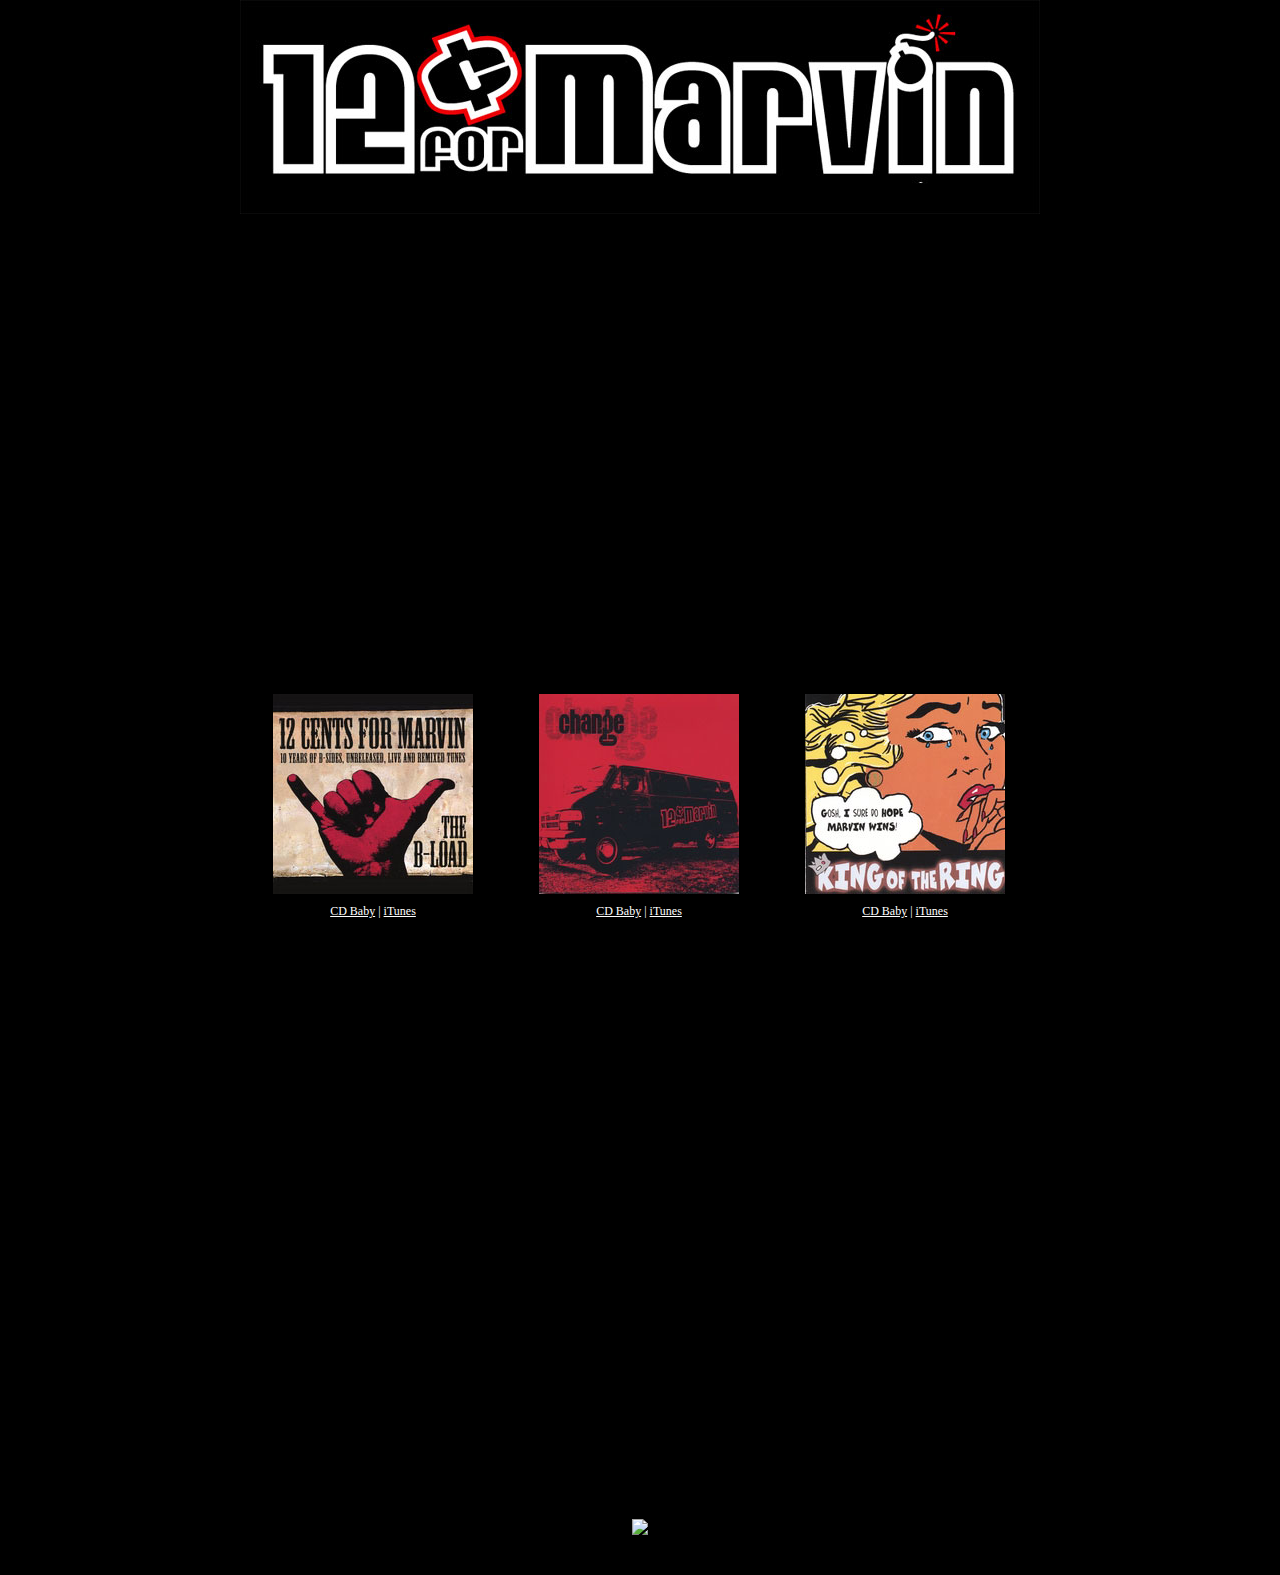
==== index.html @ 180c54bc "Initial Web Files" ====
<!DOCTYPE html PUBLIC "-//W3C//DTD XHTML 1.0 Transitional//EN" "http://www.w3.org/TR/xhtml1/DTD/xhtml1-transitional.dtd">
<html xmlns="http://www.w3.org/1999/xhtml">
<head>
<meta http-equiv="Content-Type" content="text/html; charset=UTF-8" />
<title>12 Cents for Marvin</title>
<link rel="stylesheet" type="text/css" href="style.css" />
<script type="text/javascript">
	var _gaq = _gaq || [];
	_gaq.push(['_setAccount', 'UA-32628973-1']);
	_gaq.push(['_trackPageview']);

	(function() {
	var ga = document.createElement('script'); ga.type = 'text/javascript'; ga.async = true;
	ga.src = ('https:' == document.location.protocol ? 'https://ssl' : 'http://www') + '.google-analytics.com/ga.js';
	var s = document.getElementsByTagName('script')[0]; s.parentNode.insertBefore(ga, s);
	})();

	function recordOutboundLink(link, category, action) {
		_gat._getTrackerByName()._trackEvent(category, action);
		setTimeout('document.location = "' + link.href + '"', 100);
	}
</script>
</head>

<body>
<div id="container">
	<div id="logo">
		<img src="images/logo.jpg" width="800" height="214" alt="12 Cents for Marvin" />
	</div>
	<div id="video">
		<iframe width="800" height="450" src="//www.youtube.com/embed/sap9szF72wY?rel=0" frameborder="0" allowfullscreen></iframe>
	</div>
	<div id="music">
		<div class="album">
			<a href	="http://cdbaby.com/cd/twelvecents3" target="_blank" onClick="recordOutboundLink(this, 'Outbound Links', 'The B Load - CD Baby');return false;"><img src="images/cover_bload.jpg" width="200" height="200" alt="12 Cents for Marvin - The B Load" /></a><br />
			<a href="http://cdbaby.com/cd/twelvecents3" target="_blank" onClick="recordOutboundLink(this, 'Outbound Links', 'The B Load - CD Baby');return false;">CD Baby</a> | <a href="http://phobos.apple.com/WebObjects/MZStore.woa/wa/viewAlbum?i=260964713&amp;id=260964582&amp;s=143441" onClick="recordOutboundLink(this, 'Outbound Links', 'The B Load - iTunes');return false;">iTunes</a>
		</div>
		<div class="album">
			<a href="http://cdbaby.com/cd/twelvecents2" target="_blank" onClick="recordOutboundLink(this, 'Outbound Links', 'Change - CD Baby');return false;"><img src="images/cover_change.jpg" width="200" height="200" alt="12 Cents for Marvin - Change" /></a><br />
			<a href="http://cdbaby.com/cd/twelvecents2" target="_blank" onClick="recordOutboundLink(this, 'Outbound Links', 'Change - CD Baby');return false;">CD Baby</a> | <a href="http://phobos.apple.com/WebObjects/MZStore.woa/wa/viewAlbum?i=128141758&amp;id=128141641&amp;s=143441" onClick="recordOutboundLink(this, 'Outbound Links', 'Change - iTunes');return false;">iTunes</a>
		</div>
		<div class="album">
			<a href="http://cdbaby.com/cd/twelvecents" target="_blank" onClick="recordOutboundLink(this, 'Outbound Links', 'King of the Ring - CD Baby');return false;"><img src="images/cover_king.jpg" width="200" height="200" alt="12 Cents for Marvin - King Of The Ring" /></a><br />
			<a href="http://cdbaby.com/cd/twelvecents" target="_blank" onClick="recordOutboundLink(this, 'Outbound Links', 'King of the Ring - CD Baby');return false;">CD Baby</a> | <a href="http://phobos.apple.com/WebObjects/MZStore.woa/wa/viewAlbum?i=164380750&amp;id=164380599&amp;s=143441" onClick="recordOutboundLink(this, 'Outbound Links', 'King of the Ring - iTunes');return false;">iTunes</a>
		</div>
	</div>
	<div id="cdbabyplayer">
		<iframe name="full" style="width:100%;height:520px;border:0px;" src="http://widget.cdbaby.com/8690f322-6673-4fc9-af77-a1b152baf689/full/light/opaque"></iframe>
	</div>
	<div id="facebook">
		<!-- Facebook Badge START --><a href="https://www.facebook.com/12CentsForMarvin" target="_TOP" title="12 Cents for Marvin"><img src="https://badge.facebook.com/badge/414832821917345.2335.1774693319.png" style="border: 0px;" /></a><!-- Facebook Badge END -->
	</div>

</div>
</body>
</html>
---- style.css ----
body,td,th {
	font:normal 12px Verdana;
	color:#FFFFFF;
	padding:0;
	margin: 0;
}
body {
	background-color:#000000;
}
a {
	color:#FFFFFF;
}
#container {
	width:800px;
	margin:0 auto;
}
#poster {
	width: 800px;
	display:inline;
}
#facebook {
	overflow:hidden;
	text-align: center;
	margin:20px 0 40px 0;
}
#cdbabyplayer {
	overflow:hidden;
	text-align: center;
	margin:20px 0 40px 0;
}
#music {
	overflow:hidden;
}
#flyer {
	width:800px;
	text-align:center;
	overflow:hidden;
}
.album {
	width:226px;
	float:left;
	text-align:center;
	display:inline;
	padding:20px;
	overflow:hidden;
}
.album img {
	border: none;
	padding:10px;
}
#myspace {
	width:200px;
	margin:0 auto;
	padding:10px 0 0 0;
	overflow:hidden;
}
#myspace img {
	padding: 10px;
	border:none;
	vertical-align:middle;
}
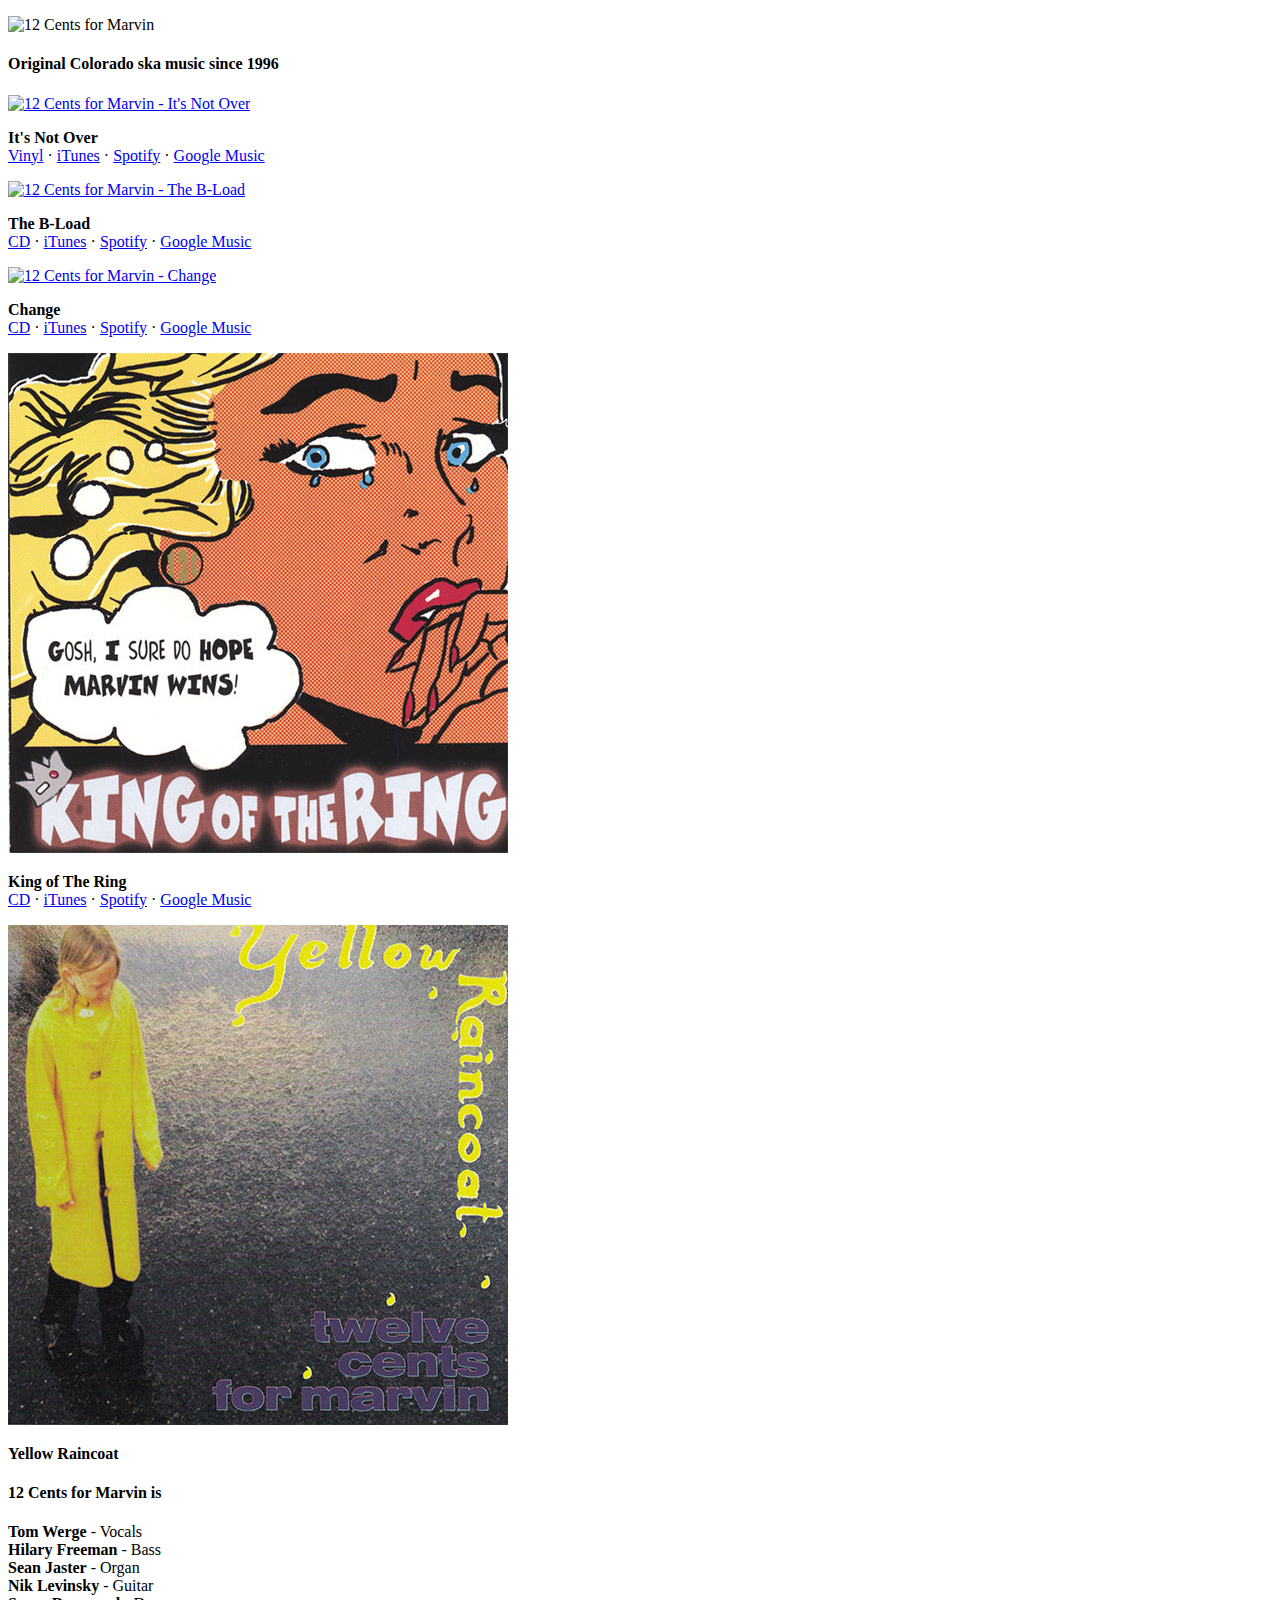
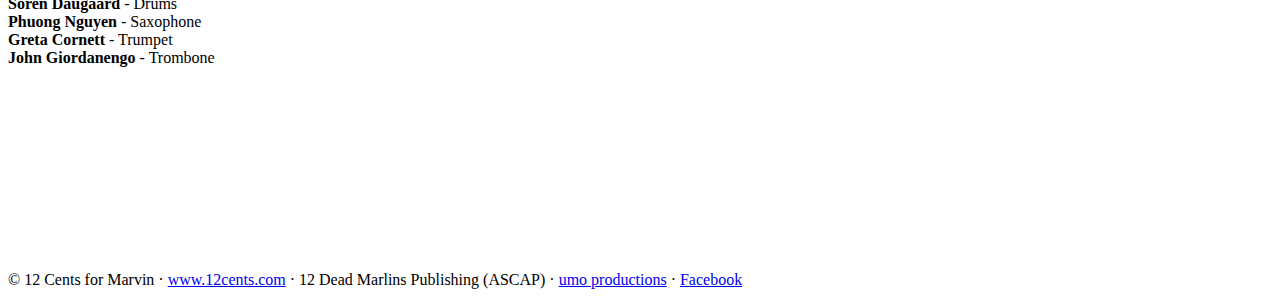
==== commit 48891ef7: "Added old albums" ====
--- a/index.html
+++ b/index.html
@@ -1,10 +1,16 @@
-<!DOCTYPE html PUBLIC "-//W3C//DTD XHTML 1.0 Transitional//EN" "http://www.w3.org/TR/xhtml1/DTD/xhtml1-transitional.dtd">
-<html xmlns="http://www.w3.org/1999/xhtml">
+<!DOCTYPE html>
+<html lang="en">
 <head>
-<meta http-equiv="Content-Type" content="text/html; charset=UTF-8" />
-<title>12 Cents for Marvin</title>
-<link rel="stylesheet" type="text/css" href="style.css" />
-<script type="text/javascript">
+	<meta charset="utf-8">
+	<title>12 Cents for Marvin</title>
+	<meta name="description" content="12 Cents for Marvin - Original Colorado ska music since 1996	">
+	<meta name="author" content="12 Cents for Marvin">
+	<meta name="viewport" content="width=device-width, initial-scale=1">
+	<link href="https://fonts.googleapis.com/css?family=Pragati+Narrow:400,300,600" rel="stylesheet" type="text/css">
+	<link rel="stylesheet" href="css/normalize.css">
+	<link rel="stylesheet" href="css/skeleton.css">
+	<link rel="stylesheet" href="css/style.css">
+	<script type="text/javascript">
 	var _gaq = _gaq || [];
 	_gaq.push(['_setAccount', 'UA-32628973-1']);
 	_gaq.push(['_trackPageview']);
@@ -21,36 +27,102 @@
 	}
 </script>
 </head>
-
 <body>
-<div id="container">
-	<div id="logo">
-		<img src="images/logo.jpg" width="800" height="214" alt="12 Cents for Marvin" />
-	</div>
-	<div id="video">
-		<iframe width="800" height="450" src="//www.youtube.com/embed/sap9szF72wY?rel=0" frameborder="0" allowfullscreen></iframe>
-	</div>
-	<div id="music">
-		<div class="album">
-			<a href	="http://cdbaby.com/cd/twelvecents3" target="_blank" onClick="recordOutboundLink(this, 'Outbound Links', 'The B Load - CD Baby');return false;"><img src="images/cover_bload.jpg" width="200" height="200" alt="12 Cents for Marvin - The B Load" /></a><br />
-			<a href="http://cdbaby.com/cd/twelvecents3" target="_blank" onClick="recordOutboundLink(this, 'Outbound Links', 'The B Load - CD Baby');return false;">CD Baby</a> | <a href="http://phobos.apple.com/WebObjects/MZStore.woa/wa/viewAlbum?i=260964713&amp;id=260964582&amp;s=143441" onClick="recordOutboundLink(this, 'Outbound Links', 'The B Load - iTunes');return false;">iTunes</a>
+	<div class="container">
+		<div class="row">
+			<div class="twelve columns">
+				<p class="center">
+					<img src="images/12_Cents-Logo.png" alt="12 Cents for Marvin"  class="u-max-full-width">
+				</p>
+				<h4 class="center uppercase">Original Colorado ska music since 1996</h4>
+			</div>
 		</div>
-		<div class="album">
-			<a href="http://cdbaby.com/cd/twelvecents2" target="_blank" onClick="recordOutboundLink(this, 'Outbound Links', 'Change - CD Baby');return false;"><img src="images/cover_change.jpg" width="200" height="200" alt="12 Cents for Marvin - Change" /></a><br />
-			<a href="http://cdbaby.com/cd/twelvecents2" target="_blank" onClick="recordOutboundLink(this, 'Outbound Links', 'Change - CD Baby');return false;">CD Baby</a> | <a href="http://phobos.apple.com/WebObjects/MZStore.woa/wa/viewAlbum?i=128141758&amp;id=128141641&amp;s=143441" onClick="recordOutboundLink(this, 'Outbound Links', 'Change - iTunes');return false;">iTunes</a>
+		<div class="row">
+			<div class="four columns">
+				<a href="http://www.cdbaby.com/cd/12centsformarvin"><img src="images/12_Cents_For_Marvin-Its_Not_Over_500x500.jpg" alt="12 Cents for Marvin - It's Not Over"  class="u-max-full-width"></a>
+				<p class="center">
+					<strong>It's Not Over</strong>
+					<br />
+					<a href="http://www.cdbaby.com/cd/12centsformarvin">Vinyl</a> &middot; <a href="https://itunes.apple.com/us/album/its-not-over/id1153699213">iTunes</a> &middot; <a href="https://play.spotify.com/album/64wBCw4Av5wGjwLJOdU0j3">Spotify</a> &middot; <a href="https://play.google.com/store/music/album?id=B3vayf4dpl5eqx4enihe3gue4zi">Google Music</a>
+				</p>
+			</div>
+			<div class="four columns">
+				<a href="http://www.cdbaby.com/cd/twelvecents3"><img src="images/12_Cents_For_Marvin-The_B-Load_500x500.jpg" alt="12 Cents for Marvin - The B-Load"  class="u-max-full-width"></a>
+				<p class="center">
+					<strong>The B-Load</strong>
+					<br />
+					<a href="http://www.cdbaby.com/cd/twelvecents3">CD</a> &middot; <a href="https://itunes.apple.com/us/album/the-b-load/id260964582">iTunes</a> &middot; <a href="https://play.spotify.com/album/6c9nm3wDC8CS6RsoXJity2">Spotify</a> &middot; <a href="https://play.google.com/store/music/album/12_Cents_for_Marvin_The_B_Load?id=B5yiejwlrsjcwqeka55vlvdl5ni">Google Music</a>
+				</p>
+			</div>
+			<div class="four columns">
+				<a href="http://www.cdbaby.com/cd/twelvecents2"><img src="images/12_Cents_For_Marvin-Change_500x500.jpg" alt="12 Cents for Marvin - Change"  class="u-max-full-width"></a>
+				<p class="center">
+					<strong>Change</strong>
+					<br />
+					<a href="http://www.cdbaby.com/cd/twelvecents2">CD</a> &middot; <a href="https://itunes.apple.com/us/album/change/id128141641">iTunes</a> &middot; <a href="https://play.spotify.com/album/5erqBagmscKRkEPWiOzZZ7">Spotify</a> &middot; <a href="https://play.google.com/store/music/album/12_Cents_for_Marvin_Change?id=B3cugc3u7ehqezbilnem7oykyme">Google Music</a>
+				</p>
+			</div>
 		</div>
-		<div class="album">
-			<a href="http://cdbaby.com/cd/twelvecents" target="_blank" onClick="recordOutboundLink(this, 'Outbound Links', 'King of the Ring - CD Baby');return false;"><img src="images/cover_king.jpg" width="200" height="200" alt="12 Cents for Marvin - King Of The Ring" /></a><br />
-			<a href="http://cdbaby.com/cd/twelvecents" target="_blank" onClick="recordOutboundLink(this, 'Outbound Links', 'King of the Ring - CD Baby');return false;">CD Baby</a> | <a href="http://phobos.apple.com/WebObjects/MZStore.woa/wa/viewAlbum?i=164380750&amp;id=164380599&amp;s=143441" onClick="recordOutboundLink(this, 'Outbound Links', 'King of the Ring - iTunes');return false;">iTunes</a>
+		<div class="row">
+			<div class="four columns offset-by-two">
+				<a href="http://www.cdbaby.com/cd/twelvecents"><img src="images/12_Cents_For_Marvin-King_of_the_Ring_500x500.jpg" alt="12 Cents for Marvin - King of The Ring"  class="u-max-full-width"></a>
+				<p class="center">
+					<strong>King of The Ring</strong>
+					<br />
+					<a href="http://www.cdbaby.com/cd/twelvecents">CD</a> &middot; <a href="https://itunes.apple.com/us/album/king-of-the-ring/id164380599">iTunes</a> &middot; <a href="https://play.spotify.com/album/5n6tv2iDG4kxcXH2wV72Up">Spotify</a> &middot; <a href="https://play.google.com/store/music/album/12_Cents_for_Marvin_King_of_the_Ring?id=Bnjttmf5dqnvcp744ym7xdreuye">Google Music</a>
+				</p>
+			</div>
+			<div class="four columns">
+				<img src="images/12_Cents_For_Marvin-Yellow_Raincoat_500x500.jpg" alt="12 Cents for Marvin - Yellow Raincoat"  class="u-max-full-width">
+				<p class="center">
+					<strong>Yellow Raincoat</strong>
+				</p>
+			</div>
 		</div>
 	</div>
-	<div id="cdbabyplayer">
-		<iframe name="full" style="width:100%;height:520px;border:0px;" src="http://widget.cdbaby.com/8690f322-6673-4fc9-af77-a1b152baf689/full/light/opaque"></iframe>
+	<div class="section band">
+		<div class="container">
+			<div class="row">
+				<div class="twelve columns center">
+					<h4 class="uppercase red">12 Cents for Marvin <span class="muted">is</span></h4>
+					<p>
+						<strong>Tom Werge</strong> - Vocals
+						<br />
+						<strong>Hilary Freeman</strong> - Bass
+						<br />
+						<strong>Sean Jaster</strong> - Organ
+						<br />
+						<strong>Nik Levinsky</strong> - Guitar
+						<br />
+						<strong>Soren Daugaard</strong> - Drums
+						<br />
+						<strong>Phuong Nguyen</strong> - Saxophone
+						<br />
+						<strong>Greta Cornett</strong> - Trumpet
+						<br />
+						<strong>John Giordanengo</strong> - Trombone
+					<p>
+				</div>
+			</div>
+		</div>
 	</div>
-	<div id="facebook">
-		<!-- Facebook Badge START --><a href="https://www.facebook.com/12CentsForMarvin" target="_TOP" title="12 Cents for Marvin"><img src="https://badge.facebook.com/badge/414832821917345.2335.1774693319.png" style="border: 0px;" /></a><!-- Facebook Badge END -->
+	<div class="container">
+		<div class="row">
+			<div class="twelve columns">
+				<div class="youtube">
+					<iframe src="https://www.youtube.com/embed/sap9szF72wY?rel=0" frameborder="0" allowfullscreen></iframe>
+				</div>
+				
+			</div>
+		</div>
+		<div class="row">
+			<div class="twelve columns">
+				<p class="center uppercase">
+					<br />
+					&copy; 12 Cents for Marvin &middot; <a href="http://www.12cents.com">www.12cents.com</a> &middot; 12 Dead Marlins Publishing (ASCAP) &middot; <a href="http://www.umoproductions.com">umo productions</a> &middot; <a href="https://www.facebook.com/12CentsForMarvin">Facebook</a>
+				</p>
+			</div>
+		</div>
 	</div>
-
-</div>
 </body>
-</html>
+</html>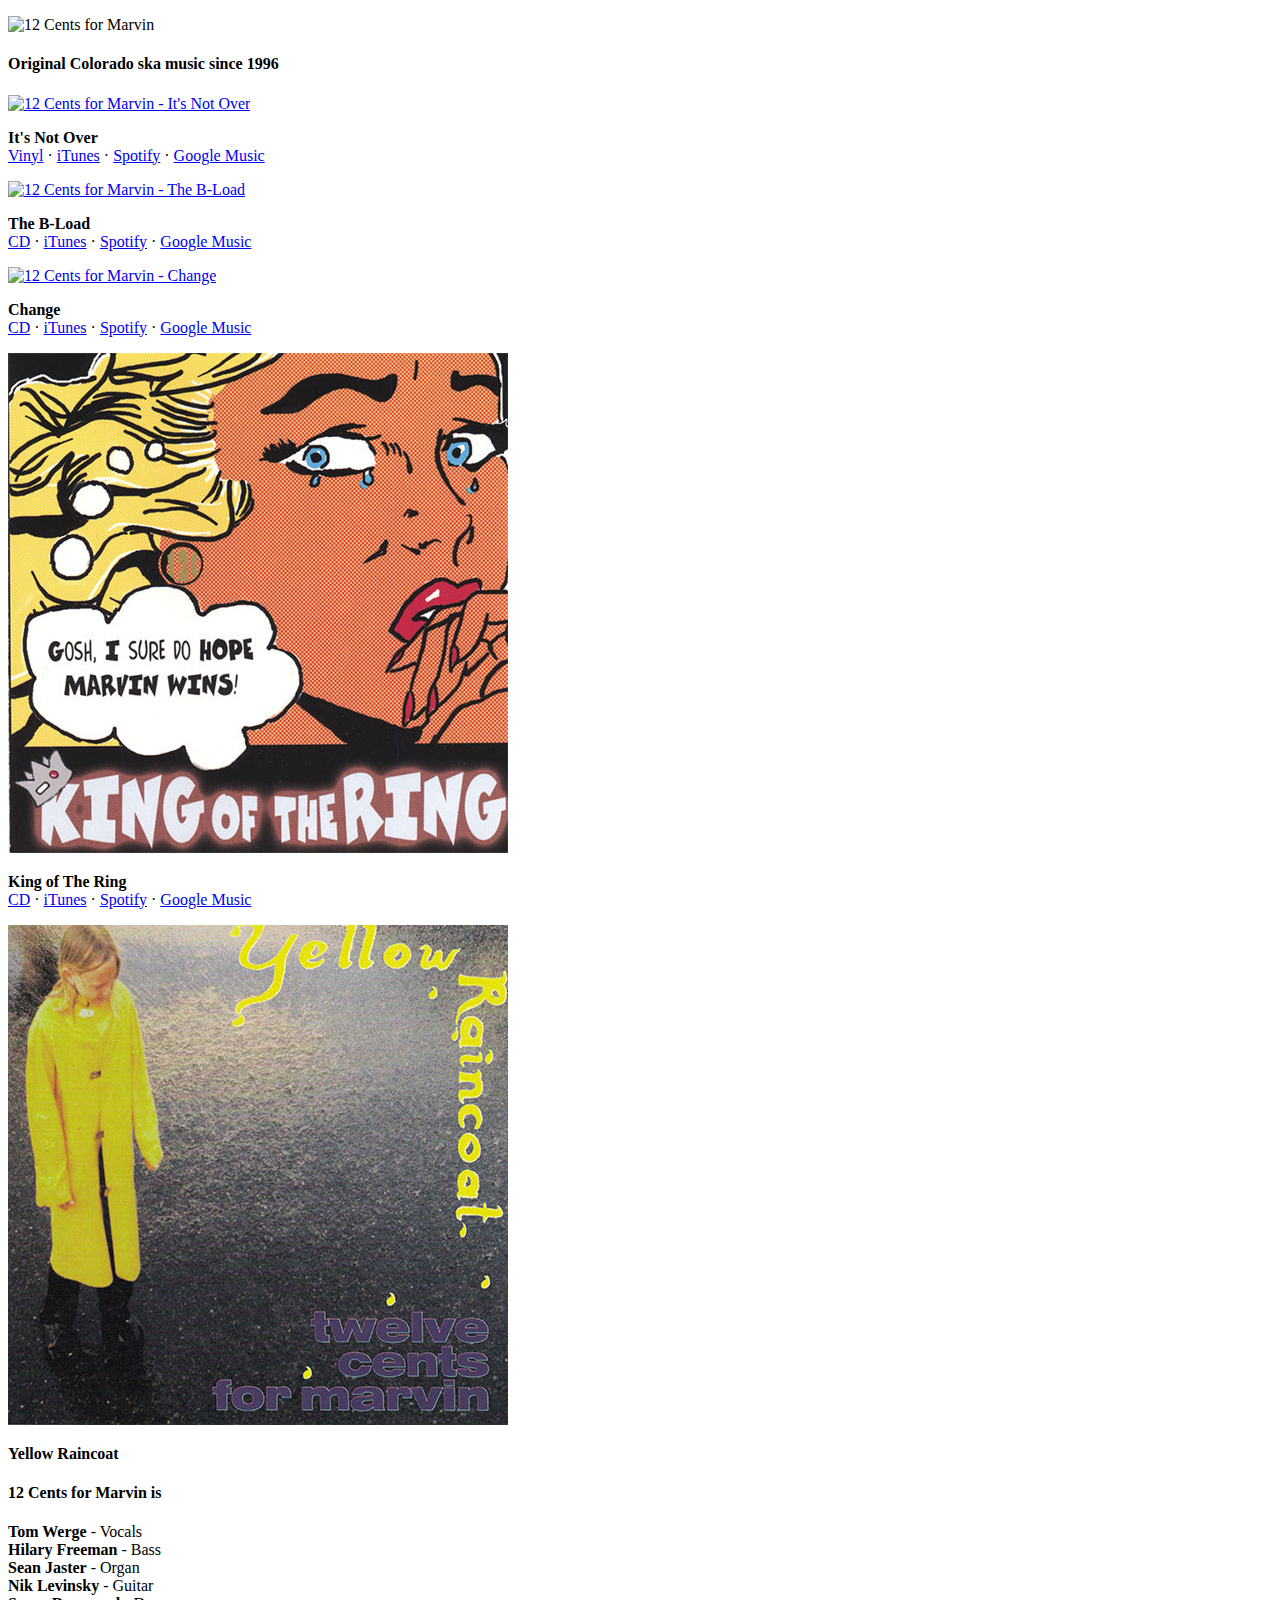
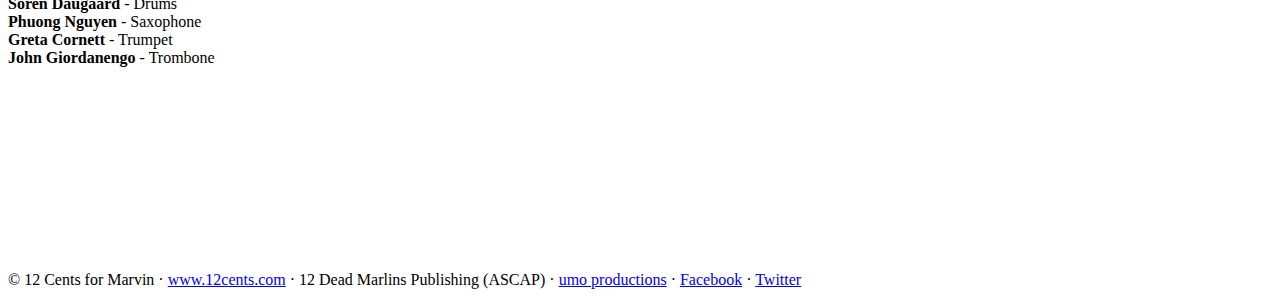
==== commit 311452e2: "Added twitter link" ====
--- a/index.html
+++ b/index.html
@@ -119,7 +119,7 @@
 			<div class="twelve columns">
 				<p class="center uppercase">
 					<br />
-					&copy; 12 Cents for Marvin &middot; <a href="http://www.12cents.com">www.12cents.com</a> &middot; 12 Dead Marlins Publishing (ASCAP) &middot; <a href="http://www.umoproductions.com">umo productions</a> &middot; <a href="https://www.facebook.com/12CentsForMarvin">Facebook</a>
+					&copy; 12 Cents for Marvin &middot; <a href="http://www.12cents.com">www.12cents.com</a> &middot; 12 Dead Marlins Publishing (ASCAP) &middot; <a href="http://www.umoproductions.com">umo productions</a> &middot; <a href="https://www.facebook.com/12CentsForMarvin">Facebook</a> &middot; <a href="https://twitter.com/twelvecents">Twitter</a>
 				</p>
 			</div>
 		</div>
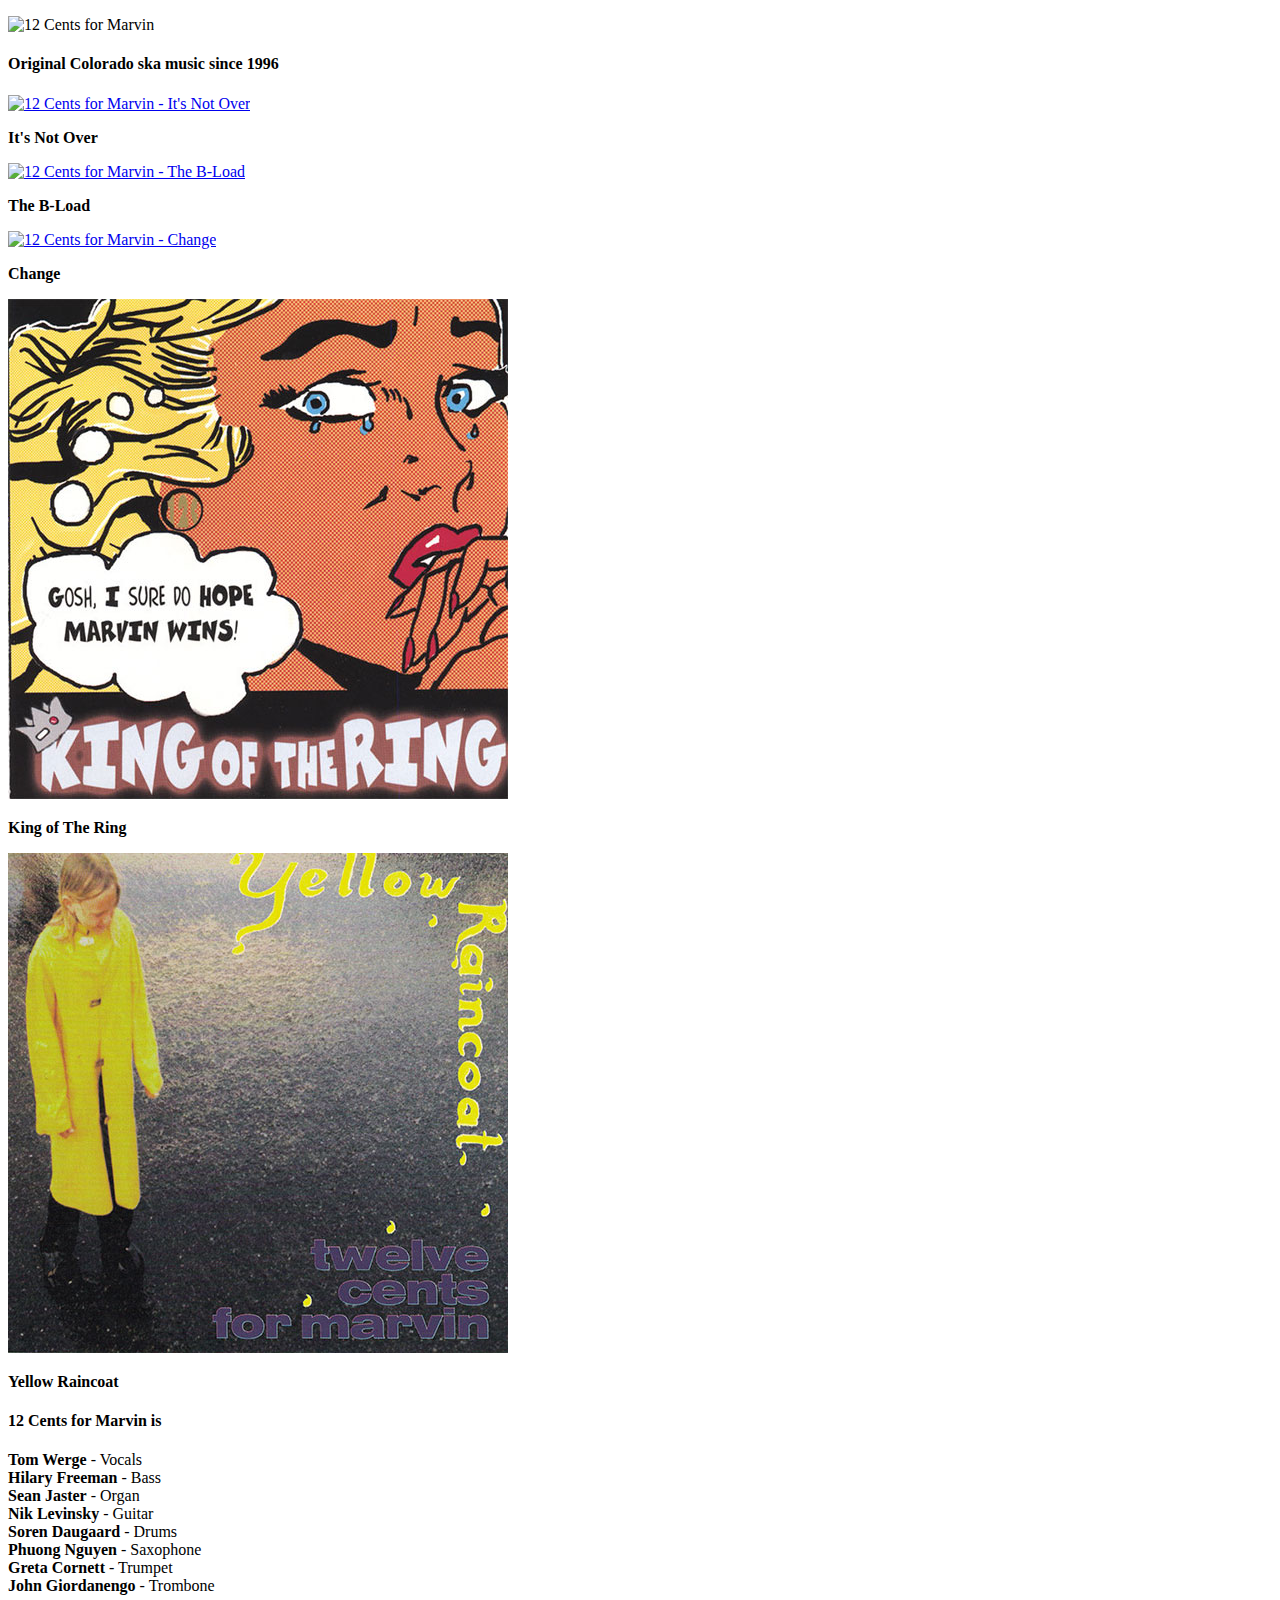
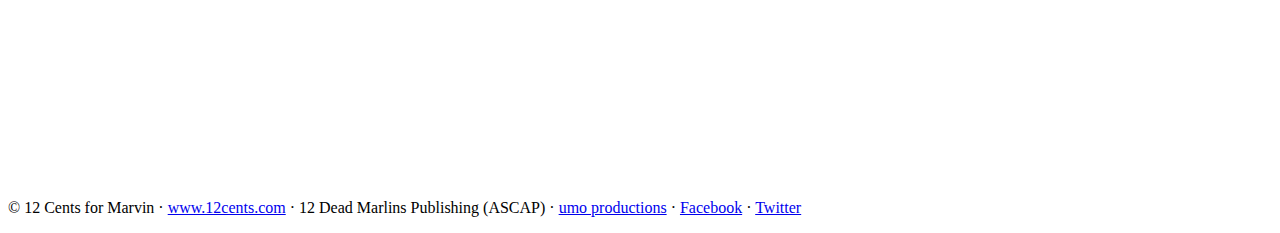
==== commit 8a54c8b1: "Updated Site" ====
--- a/index.html
+++ b/index.html
@@ -10,22 +10,14 @@
 	<link rel="stylesheet" href="css/normalize.css">
 	<link rel="stylesheet" href="css/skeleton.css">
 	<link rel="stylesheet" href="css/style.css">
-	<script type="text/javascript">
-	var _gaq = _gaq || [];
-	_gaq.push(['_setAccount', 'UA-32628973-1']);
-	_gaq.push(['_trackPageview']);
+	<script async src="https://www.googletagmanager.com/gtag/js?id=G-KPXJREHM0H"></script>
+	<script>
+		window.dataLayer = window.dataLayer || [];
+		function gtag() { dataLayer.push(arguments); }
+		gtag('js', new Date());
 
-	(function() {
-	var ga = document.createElement('script'); ga.type = 'text/javascript'; ga.async = true;
-	ga.src = ('https:' == document.location.protocol ? 'https://ssl' : 'http://www') + '.google-analytics.com/ga.js';
-	var s = document.getElementsByTagName('script')[0]; s.parentNode.insertBefore(ga, s);
-	})();
-
-	function recordOutboundLink(link, category, action) {
-		_gat._getTrackerByName()._trackEvent(category, action);
-		setTimeout('document.location = "' + link.href + '"', 100);
-	}
-</script>
+		gtag('config', 'G-KPXJREHM0H');
+	</script>
 </head>
 <body>
 	<div class="container">
@@ -39,37 +31,29 @@
 		</div>
 		<div class="row">
 			<div class="four columns">
-				<a href="http://www.cdbaby.com/cd/12centsformarvin"><img src="images/12_Cents_For_Marvin-Its_Not_Over_500x500.jpg" alt="12 Cents for Marvin - It's Not Over"  class="u-max-full-width"></a>
+				<a href="https://play.spotify.com/album/64wBCw4Av5wGjwLJOdU0j3"><img src="images/12_Cents_For_Marvin-Its_Not_Over_500x500.jpg" alt="12 Cents for Marvin - It's Not Over"  class="u-max-full-width"></a>
 				<p class="center">
 					<strong>It's Not Over</strong>
-					<br />
-					<a href="http://www.cdbaby.com/cd/12centsformarvin">Vinyl</a> &middot; <a href="https://itunes.apple.com/us/album/its-not-over/id1153699213">iTunes</a> &middot; <a href="https://play.spotify.com/album/64wBCw4Av5wGjwLJOdU0j3">Spotify</a> &middot; <a href="https://play.google.com/store/music/album?id=B3vayf4dpl5eqx4enihe3gue4zi">Google Music</a>
 				</p>
 			</div>
 			<div class="four columns">
-				<a href="http://www.cdbaby.com/cd/twelvecents3"><img src="images/12_Cents_For_Marvin-The_B-Load_500x500.jpg" alt="12 Cents for Marvin - The B-Load"  class="u-max-full-width"></a>
+				<a href="https://play.spotify.com/album/6c9nm3wDC8CS6RsoXJity2"><img src="images/12_Cents_For_Marvin-The_B-Load_500x500.jpg" alt="12 Cents for Marvin - The B-Load"  class="u-max-full-width"></a>
 				<p class="center">
 					<strong>The B-Load</strong>
-					<br />
-					<a href="http://www.cdbaby.com/cd/twelvecents3">CD</a> &middot; <a href="https://itunes.apple.com/us/album/the-b-load/id260964582">iTunes</a> &middot; <a href="https://play.spotify.com/album/6c9nm3wDC8CS6RsoXJity2">Spotify</a> &middot; <a href="https://play.google.com/store/music/album/12_Cents_for_Marvin_The_B_Load?id=B5yiejwlrsjcwqeka55vlvdl5ni">Google Music</a>
 				</p>
 			</div>
 			<div class="four columns">
-				<a href="http://www.cdbaby.com/cd/twelvecents2"><img src="images/12_Cents_For_Marvin-Change_500x500.jpg" alt="12 Cents for Marvin - Change"  class="u-max-full-width"></a>
+				<a href="https://play.spotify.com/album/5erqBagmscKRkEPWiOzZZ7"><img src="images/12_Cents_For_Marvin-Change_500x500.jpg" alt="12 Cents for Marvin - Change"  class="u-max-full-width"></a>
 				<p class="center">
 					<strong>Change</strong>
-					<br />
-					<a href="http://www.cdbaby.com/cd/twelvecents2">CD</a> &middot; <a href="https://itunes.apple.com/us/album/change/id128141641">iTunes</a> &middot; <a href="https://play.spotify.com/album/5erqBagmscKRkEPWiOzZZ7">Spotify</a> &middot; <a href="https://play.google.com/store/music/album/12_Cents_for_Marvin_Change?id=B3cugc3u7ehqezbilnem7oykyme">Google Music</a>
 				</p>
 			</div>
 		</div>
 		<div class="row">
 			<div class="four columns offset-by-two">
-				<a href="http://www.cdbaby.com/cd/twelvecents"><img src="images/12_Cents_For_Marvin-King_of_the_Ring_500x500.jpg" alt="12 Cents for Marvin - King of The Ring"  class="u-max-full-width"></a>
+				<a href="https://play.spotify.com/album/5n6tv2iDG4kxcXH2wV72Up"><img src="images/12_Cents_For_Marvin-King_of_the_Ring_500x500.jpg" alt="12 Cents for Marvin - King of The Ring"  class="u-max-full-width"></a>
 				<p class="center">
 					<strong>King of The Ring</strong>
-					<br />
-					<a href="http://www.cdbaby.com/cd/twelvecents">CD</a> &middot; <a href="https://itunes.apple.com/us/album/king-of-the-ring/id164380599">iTunes</a> &middot; <a href="https://play.spotify.com/album/5n6tv2iDG4kxcXH2wV72Up">Spotify</a> &middot; <a href="https://play.google.com/store/music/album/12_Cents_for_Marvin_King_of_the_Ring?id=Bnjttmf5dqnvcp744ym7xdreuye">Google Music</a>
 				</p>
 			</div>
 			<div class="four columns">
@@ -112,7 +96,6 @@
 				<div class="youtube">
 					<iframe src="https://www.youtube.com/embed/sap9szF72wY?rel=0" frameborder="0" allowfullscreen></iframe>
 				</div>
-				
 			</div>
 		</div>
 		<div class="row">
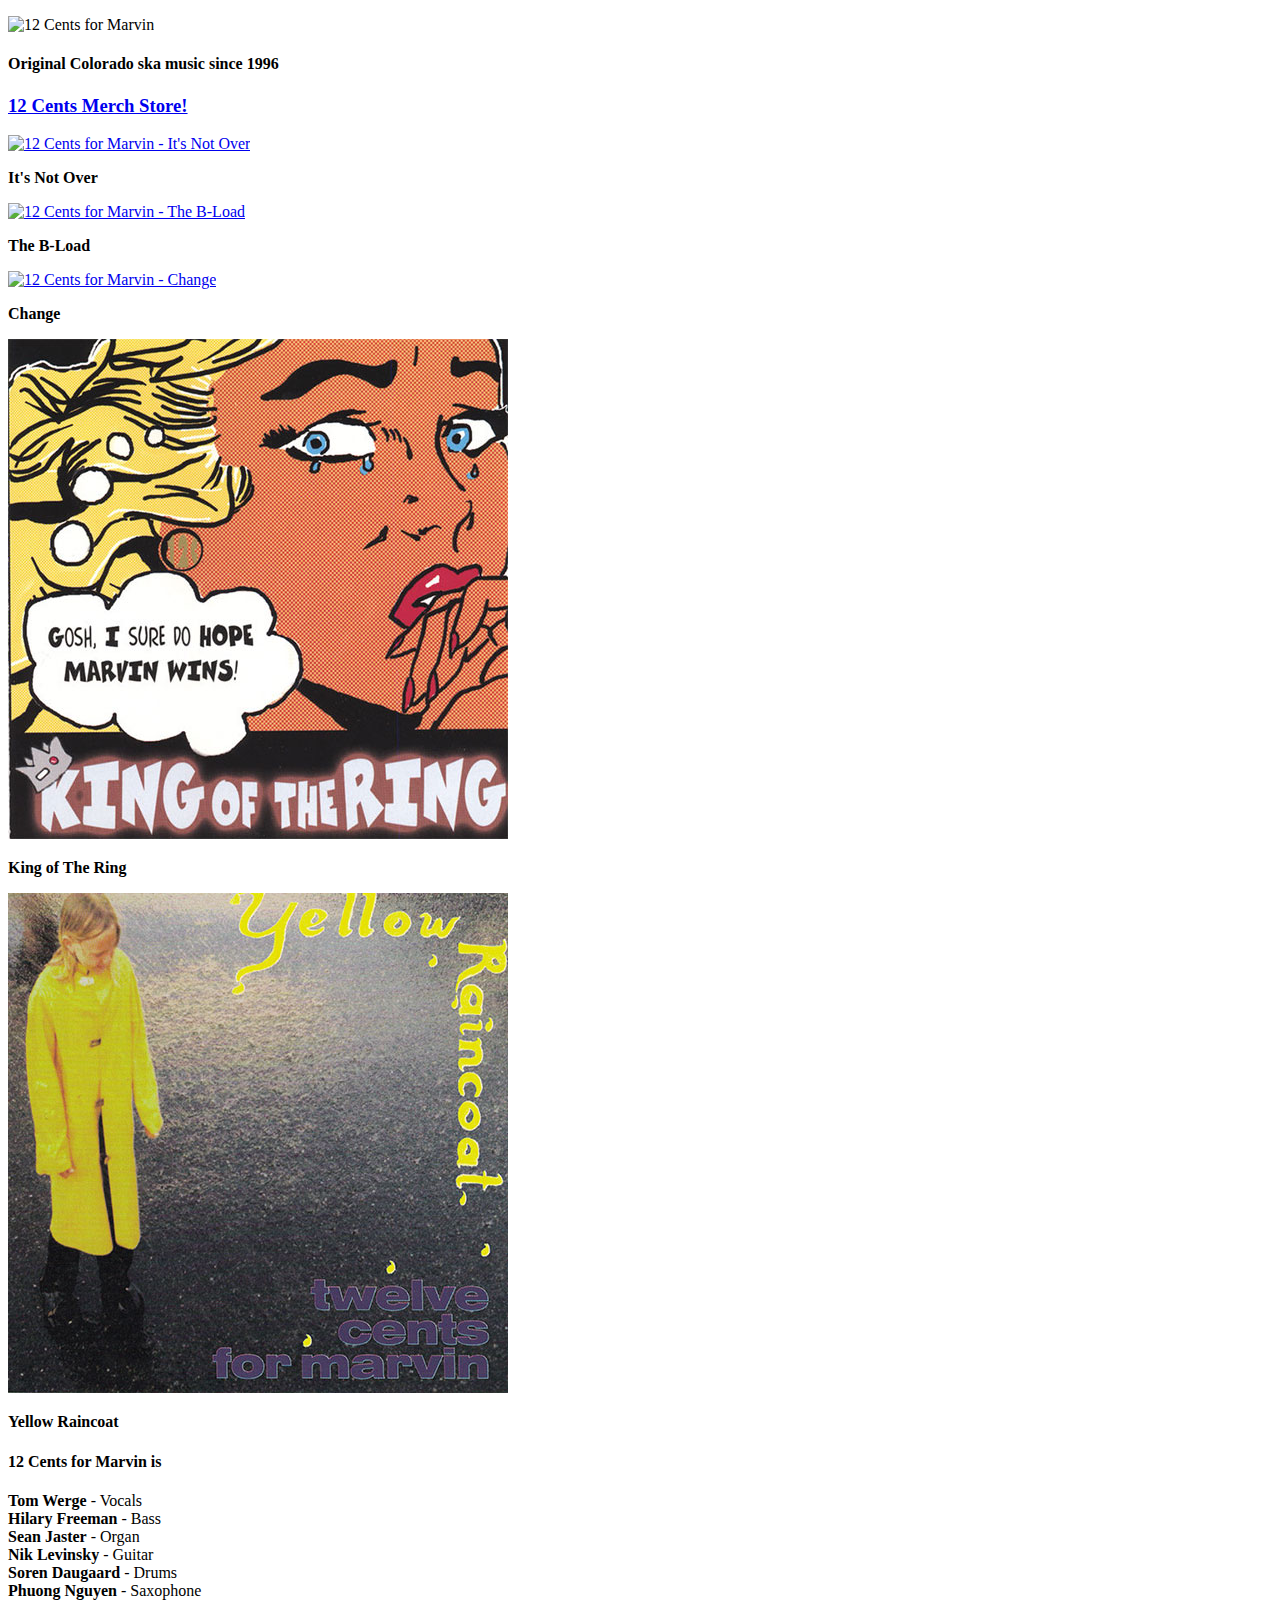
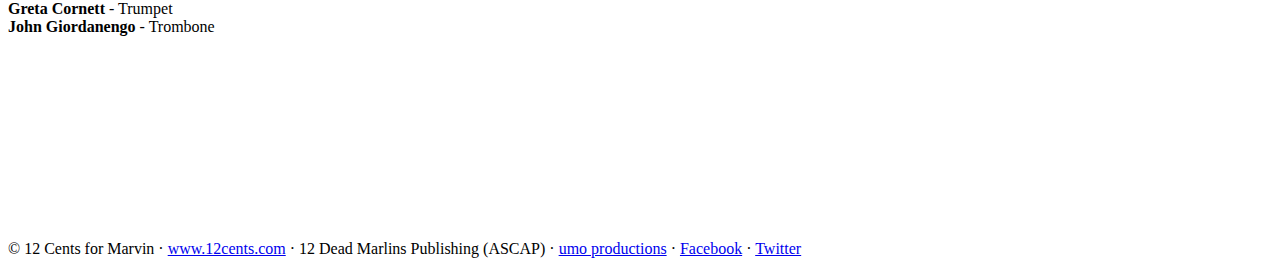
==== commit 8114ea7a: "Added Link To Merch Store" ====
--- a/index.html
+++ b/index.html
@@ -27,6 +27,7 @@
 					<img src="images/12_Cents-Logo.png" alt="12 Cents for Marvin"  class="u-max-full-width">
 				</p>
 				<h4 class="center uppercase">Original Colorado ska music since 1996</h4>
+				<h3 class="center uppercase red"><a href="https://12-cents-for-marvin.square.site/s/shop">12 Cents Merch Store!</a></h3>
 			</div>
 		</div>
 		<div class="row">
